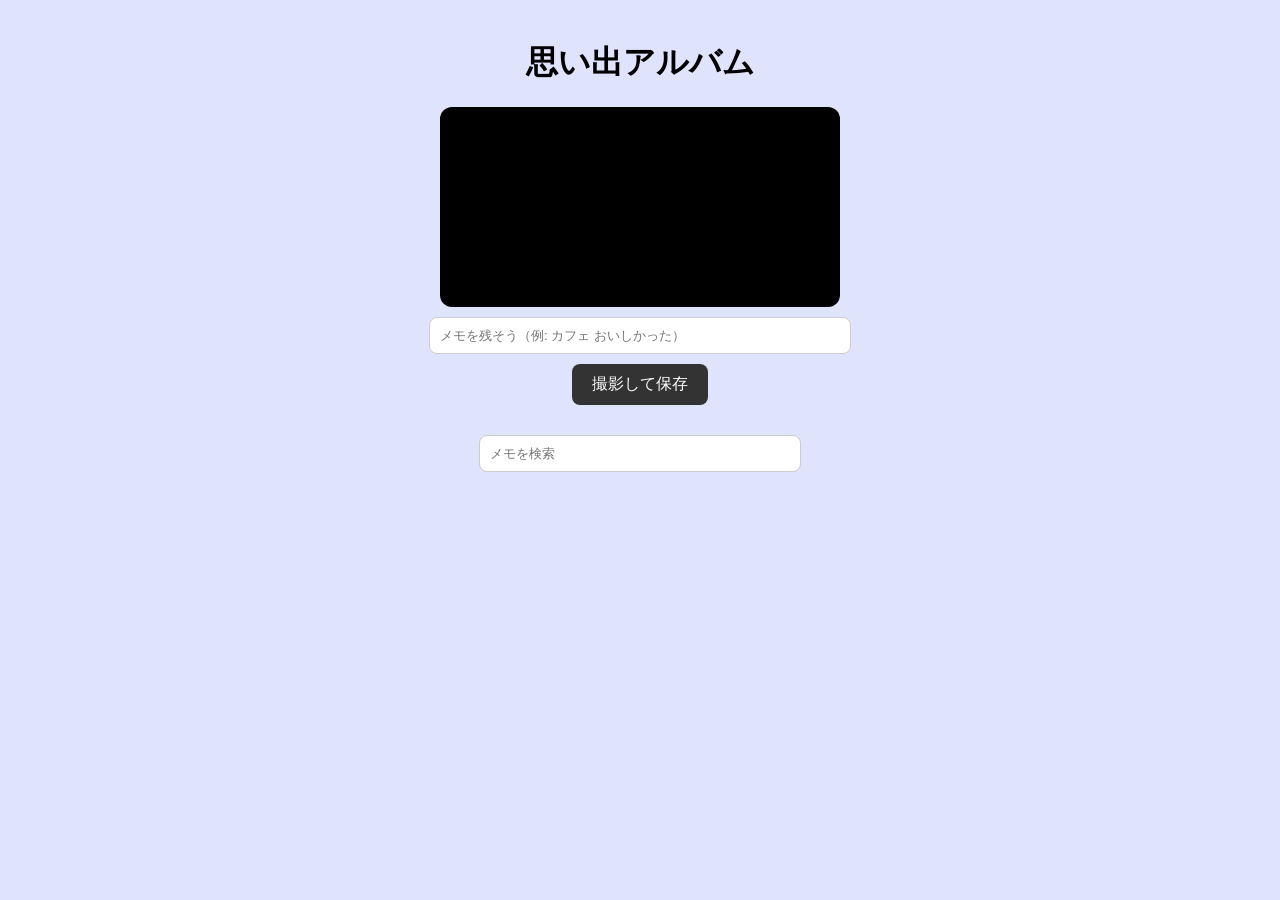
==== index.html @ fc8bfed8 "rename to index" ====
<!DOCTYPE html>
<html lang="ja">
<head>
  <meta charset="UTF-8" />
  <meta name="viewport" content="width=device-width, initial-scale=1.0" />
  <title>思い出アルバム</title>
  <link rel="stylesheet" href="style.css">
</head>

<body>

  <h1>思い出アルバム</h1>

  <div class="camera-container">
    <video id="video" autoplay playsinline></video>
    <canvas id="canvas"></canvas>

    <input
      type="text"
      id="tagInput"
      class="tag-input"
      placeholder="メモを残そう（例: カフェ おいしかった）"
    />

    <button id="captureBtn">撮影して保存</button>
  </div>

  <div class="search-box">
    <input
      type="text"
      id="searchInput"
      placeholder="メモを検索"
    />
  </div>

  <div class="gallery" id="gallery"></div>

  <!-- <button class="delete-btn" data-id="${photo.id}">
  削除
  </button> -->

  <script src="camera.js"></script>

</body>
</html>
---- style.css ----
body {
      font-family: sans-serif;
      margin: 0;
      padding: 20px;
      background: #e0e3fc;
    }

    h1 {
      text-align: center;
    }

    .camera-container {
      display: flex;
      flex-direction: column;
      align-items: center;
      gap: 10px;
      margin-bottom: 30px;
    }

    video {
      width: 100%;
      max-width: 400px;
      border-radius: 12px;
      background: black;
    }

    canvas {
      display: none;
    }

    button {
      padding: 10px 20px;
      border: none;
      border-radius: 8px;
      background: #333;
      color: white;
      cursor: pointer;
      font-size: 16px;
    }

    button:hover {
      opacity: 0.9;
    }

    .tag-input {
      width: 100%;
      max-width: 400px;
      padding: 10px;
      border-radius: 8px;
      border: 1px solid #ccc;
    }

    .search-box {
      display: flex;
      justify-content: center;
      margin-bottom: 20px;
    }

    .search-box input {
      width: 300px;
      padding: 10px;
      border-radius: 8px;
      border: 1px solid #ccc;
    }
    
    .gallery {
      display: grid;
     grid-template-columns: repeat(auto-fill, minmax(150px, 1fr));
     gap: 20px; /* 写真同士の間隔 */
     padding: 20px;
    }

    .photo-card {
      background: white;
      border-radius: 12px;
     overflow: hidden;
     width: 150px; /* 写真カードの幅 */
      margin: 0 auto; /* 中央寄せ */   
    }

    .photo-card img {
     width: 100%;
     height: 150px;
     object-fit: cover;
    }

  .delete-btn {
  margin-top: 10px;
  width: 100%;
  padding: 8px;
  border: none;
  border-radius: 6px;
  background: #ff4d4d;
  color: white;
  cursor: pointer;
  }

  .delete-btn:hover {
  opacity: 0.8;
  }
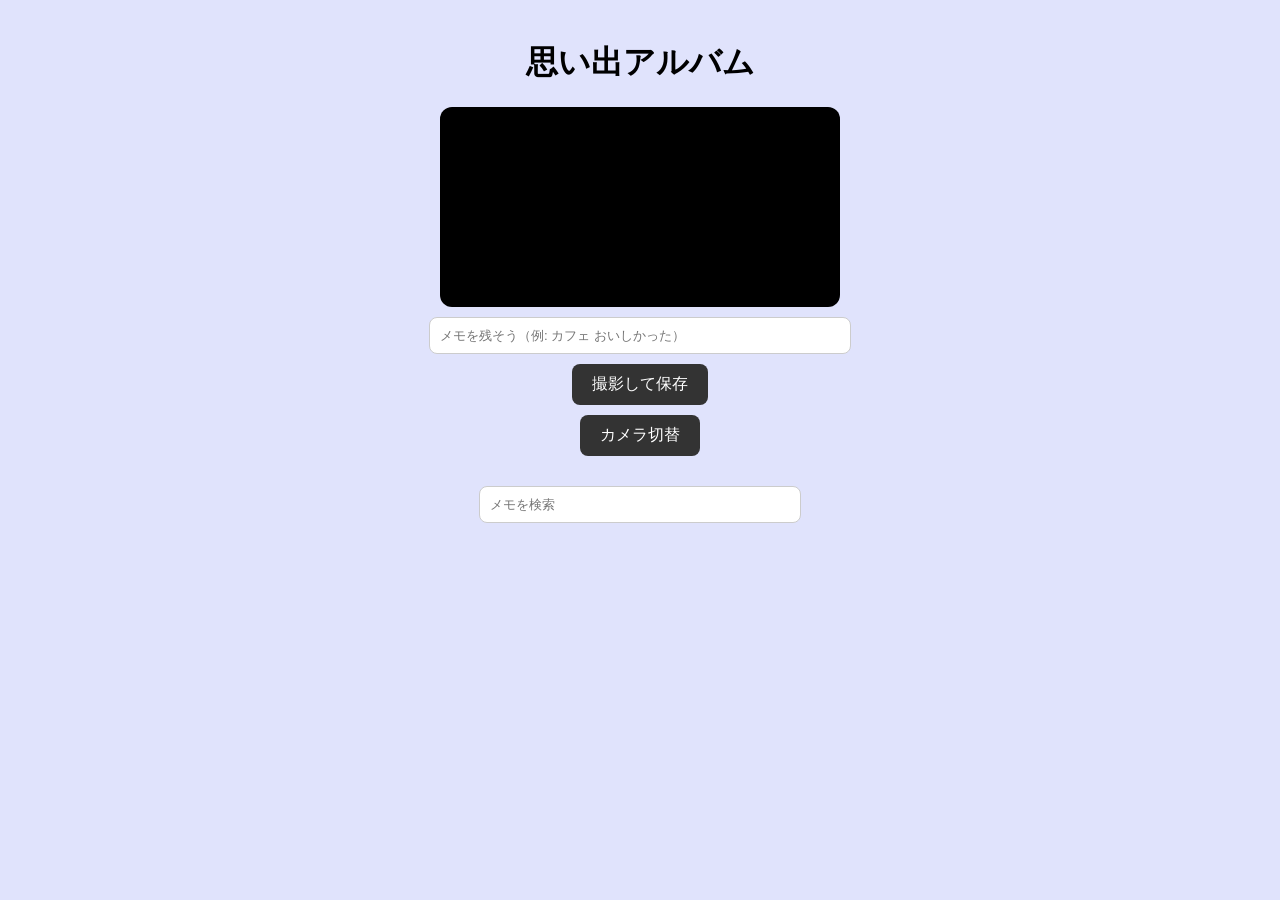
==== commit e2adc79d: "カメラ切り替え追加" ====
--- a/index.html
+++ b/index.html
@@ -23,6 +23,10 @@
     />
 
     <button id="captureBtn">撮影して保存</button>
+
+    <button id="switchCameraBtn">
+      カメラ切替
+    </button>
   </div>
 
   <div class="search-box">
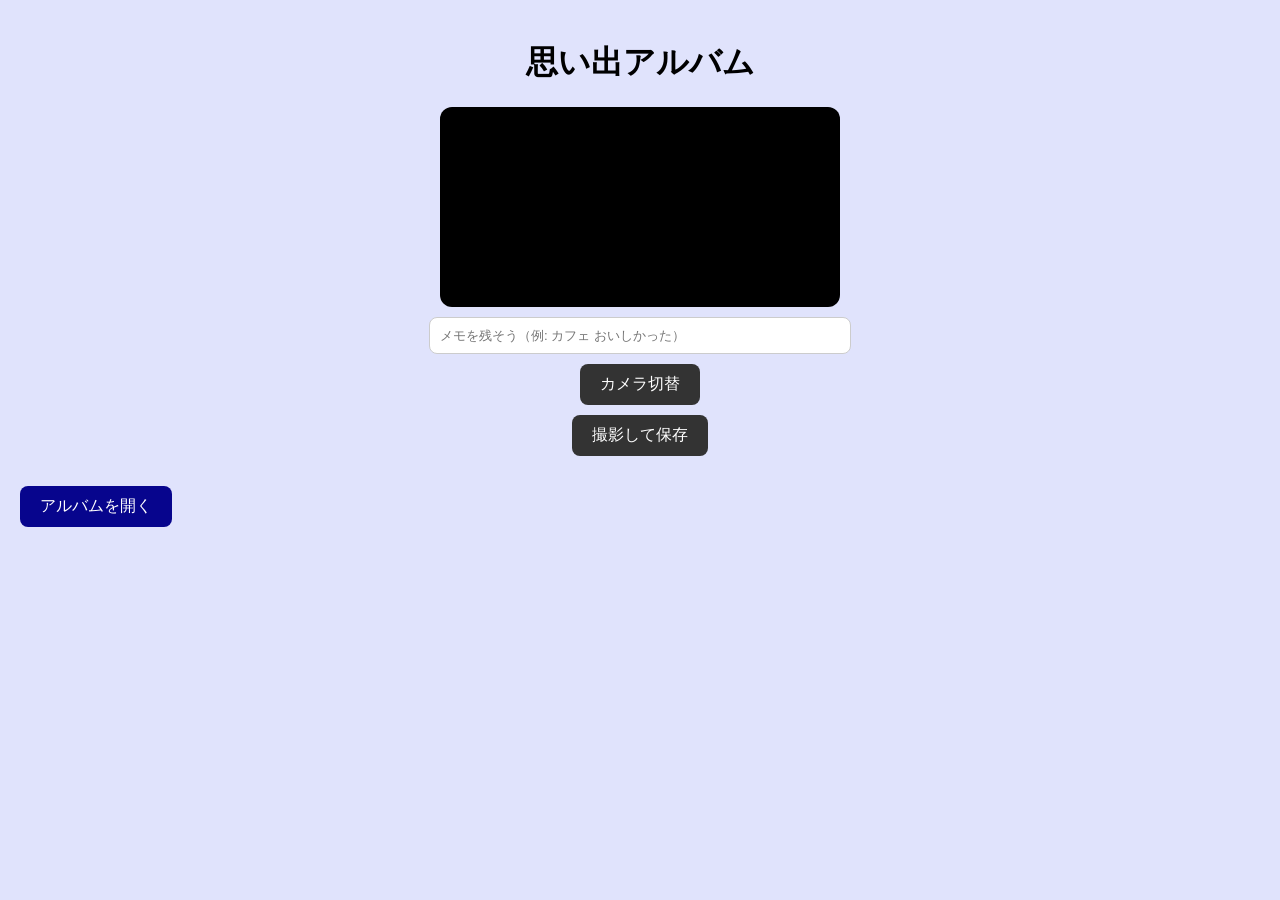
==== commit f54d81dc: "6/23　変更" ====
--- a/index.html
+++ b/index.html
@@ -5,7 +5,7 @@
   <meta name="viewport" content="width=device-width, initial-scale=1.0" />
   <title>思い出アルバム</title>
   <link rel="stylesheet" href="style.css">
-</head>
+ </head>
 
 <body>
 
@@ -22,26 +22,17 @@
       placeholder="メモを残そう（例: カフェ おいしかった）"
     />
 
-    <button id="captureBtn">撮影して保存</button>
-
     <button id="switchCameraBtn">
       カメラ切替
     </button>
+
+    <button id="captureBtn">撮影して保存</button>
+
   </div>
 
-  <div class="search-box">
-    <input
-      type="text"
-      id="searchInput"
-      placeholder="メモを検索"
-    />
-  </div>
+  <a href="album.html" class="link-btn">アルバムを開く</a>
 
-  <div class="gallery" id="gallery"></div>
-
-  <!-- <button class="delete-btn" data-id="${photo.id}">
-  削除
-  </button> -->
+  
 
   <script src="camera.js"></script>
 
--- a/style.css
+++ b/style.css
@@ -5,7 +5,7 @@
       background: #e0e3fc;
     }
 
-    h1 {
+    h1,h2 {
       text-align: center;
     }
 
@@ -97,4 +97,41 @@
 
   .delete-btn:hover {
   opacity: 0.8;
-  }  +  }  
+
+  .link-btn{
+    display: inline-block;
+    padding: 10px 20px;
+    background: #07058d;
+    color: white;
+    text-decoration: none; /* 下線を消す */
+    border-radius: 8px;
+}
+
+.link-btn:hover{
+    opacity: 0.8;
+}
+  
+
+  .memory-gauge {
+    width: 350px;
+    height: 25px;
+    margin: 20px auto 10px;
+    border: 2px solid #555;
+    border-radius: 20px;
+    overflow: hidden;
+    background-color: #ffffff;
+}
+
+#memoryBar {
+    width: 0%;
+    height: 100%;
+    background: linear-gradient(to right, #76a8f1, #4876eb);
+    transition: width 0.5s ease;
+}
+
+#memoryText {
+    text-align: center;
+    font-size: 18px;
+    font-weight: bold;
+}
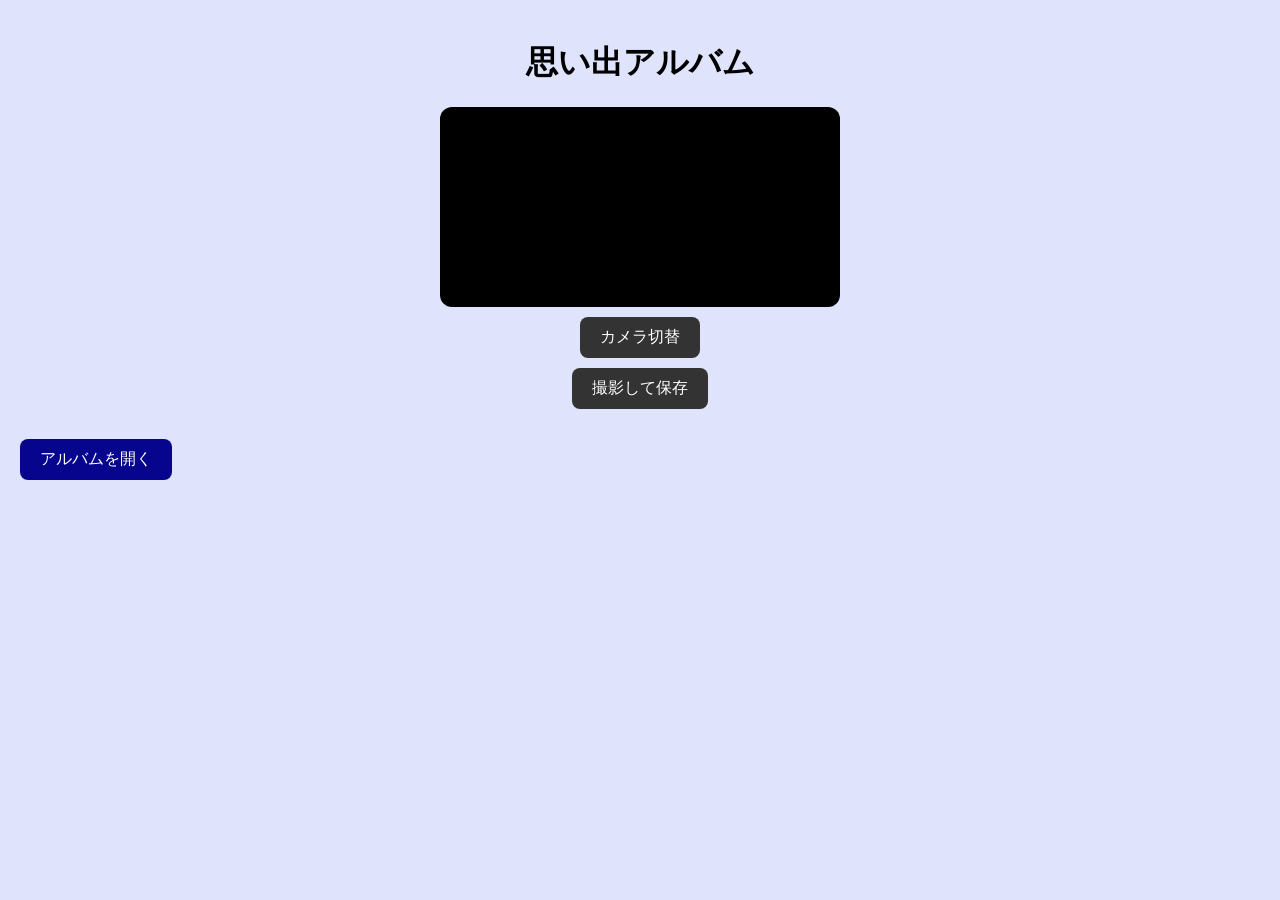
==== commit 9f4b1cb6: "機能修正" ====
--- a/index.html
+++ b/index.html
@@ -8,19 +8,19 @@
  </head>
 
 <body>
-
+<div id="cameraPage">
   <h1>思い出アルバム</h1>
 
   <div class="camera-container">
     <video id="video" autoplay playsinline></video>
     <canvas id="canvas"></canvas>
 
-    <input
+    <!-- <input
       type="text"
       id="tagInput"
       class="tag-input"
       placeholder="メモを残そう（例: カフェ おいしかった）"
-    />
+    /> -->
 
     <button id="switchCameraBtn">
       カメラ切替
@@ -30,11 +30,38 @@
 
   </div>
 
-  <a href="album.html" class="link-btn">アルバムを開く</a>
+  <button class="link-btn" id="openAlbum">アルバムを開く</button>
 
-  
+</div>
 
-  <script src="camera.js"></script>
+<div id="albumPage" style="display:none;">
+
+ <h2>思い出ゲージ</h2> 
+ <div class="memory-gauge">
+    <div id="memoryBar"></div>
+ </div>
+
+ <p id="memoryText">撮った写真：0枚</p>
+
+ <div class="search-box">
+    <input
+        type="text"
+        id="searchInput"
+        placeholder="メモを検索">
+</div>
+
+<div class="gallery" id="gallery"></div>
+
+ <button id="backCamera">
+    カメラへ戻る
+ </button>
+
+</div>
+
+
+<script src="common.js"></script>
+<script src="camera.js"></script>
+<script src="album.js"></script>
 
 </body>
 </html>
--- a/style.css
+++ b/style.css
@@ -80,7 +80,7 @@
 
     .photo-card img {
      width: 100%;
-     height: 150px;
+     height: auto;
      object-fit: cover;
     }
 
